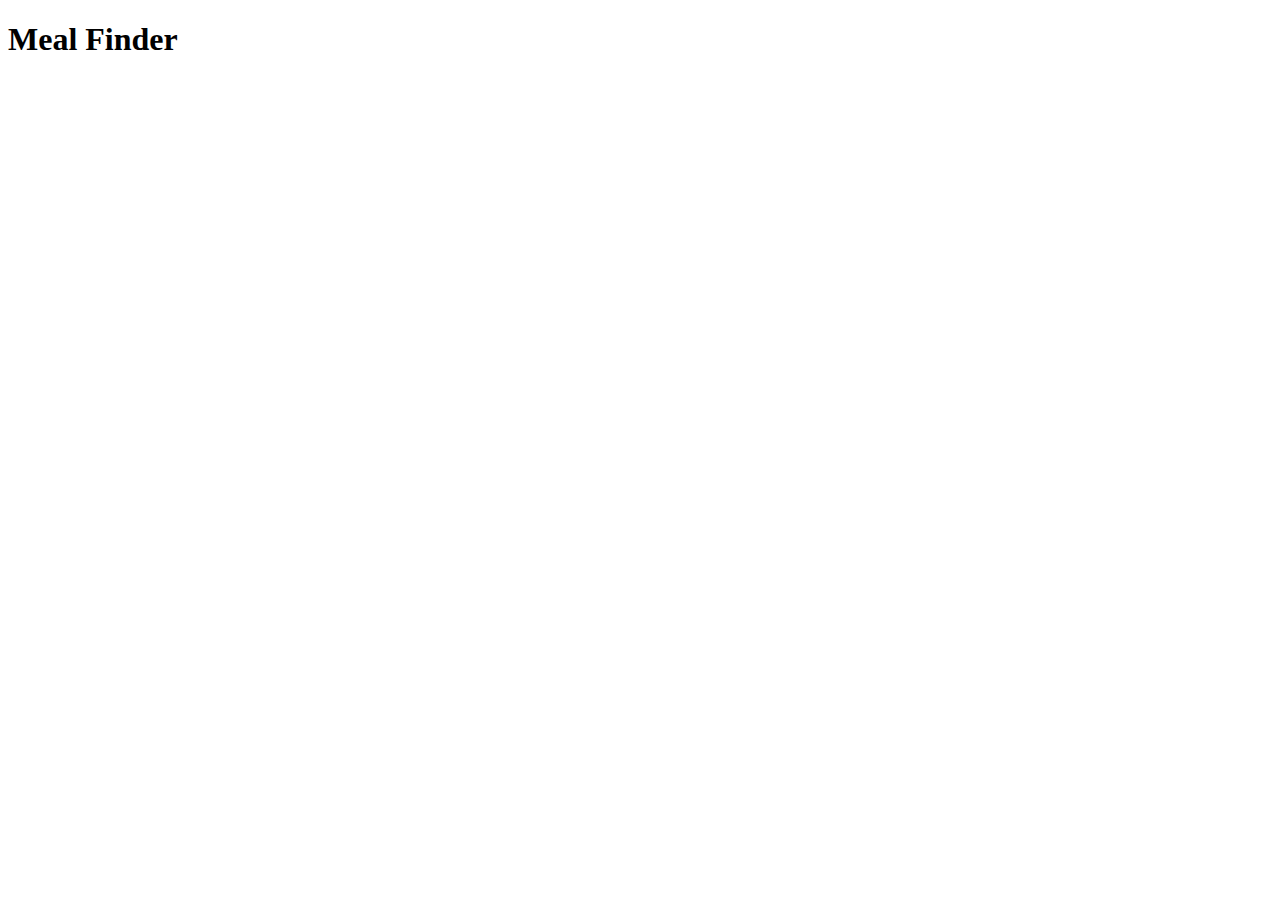
==== src/index.html @ 97544269 "Meal Finder: Configuración inicial Webpack y  SASS" ====
<!DOCTYPE html>
<html lang="en">

<head>
    <meta charset="UTF-8">
    <meta name="viewport" content="width=device-width, initial-scale=1.0">
    <title>Meal Finder</title>
    <link href="https://stackpath.bootstrapcdn.com/font-awesome/4.7.0/css/font-awesome.min.css" rel="stylesheet" integrity="sha384-wvfXpqpZZVQGK6TAh5PVlGOfQNHSoD2xbE+QkPxCAFlNEevoEH3Sl0sibVcOQVnN" crossorigin="anonymous">
</head>

<body>

    <h1>Meal Finder</h1>
    
</body>

</html>
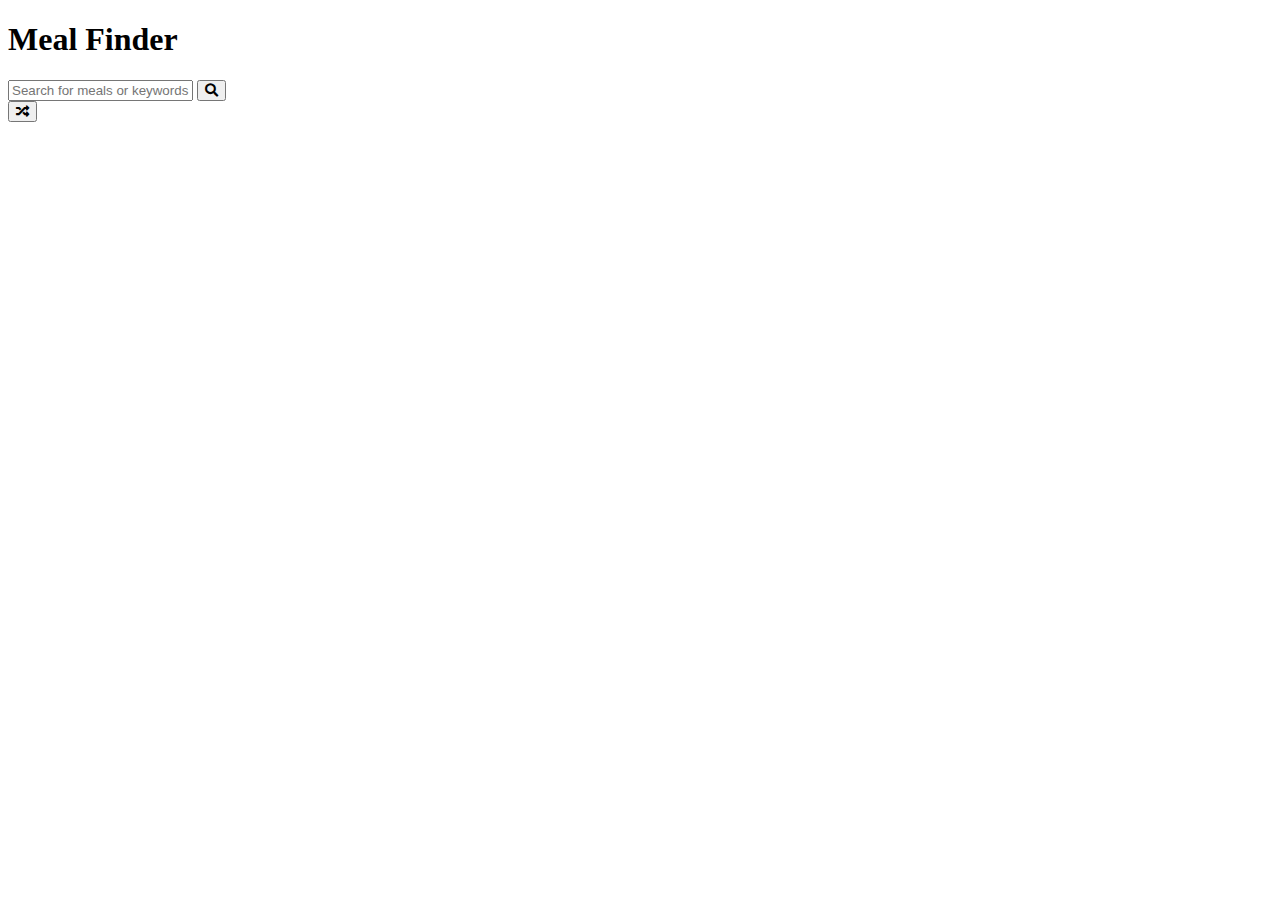
==== commit 044f8cf7: "Project HTML & Base CSS" ====
--- a/src/index.html
+++ b/src/index.html
@@ -5,12 +5,28 @@
     <meta charset="UTF-8">
     <meta name="viewport" content="width=device-width, initial-scale=1.0">
     <title>Meal Finder</title>
-    <link href="https://stackpath.bootstrapcdn.com/font-awesome/4.7.0/css/font-awesome.min.css" rel="stylesheet" integrity="sha384-wvfXpqpZZVQGK6TAh5PVlGOfQNHSoD2xbE+QkPxCAFlNEevoEH3Sl0sibVcOQVnN" crossorigin="anonymous">
+    <link href="https://cdnjs.cloudflare.com/ajax/libs/font-awesome/5.10.2/css/all.min.css" rel="stylesheet">
 </head>
 
 <body>
 
-    <h1>Meal Finder</h1>
+    <div class="container">
+       <h1>Meal Finder</h1>
+       <div class="flex">
+           <form class="flex" id="submit">
+               <input type="text" id="search" placeholder="Search for meals or keywords">
+               <button class="search-btn" type="submit">
+                   <i class="fas fa-search"></i>
+               </button>
+           </form>
+           <button class="random-btn" id="random">
+               <i class="fas fa-random"></i>
+           </button>
+       </div> 
+       <div id="result-heading"></div>
+       <div id="meals" class="meals"></div>
+       <div id="single-meal"></div>
+    </div>
     
 </body>
 
